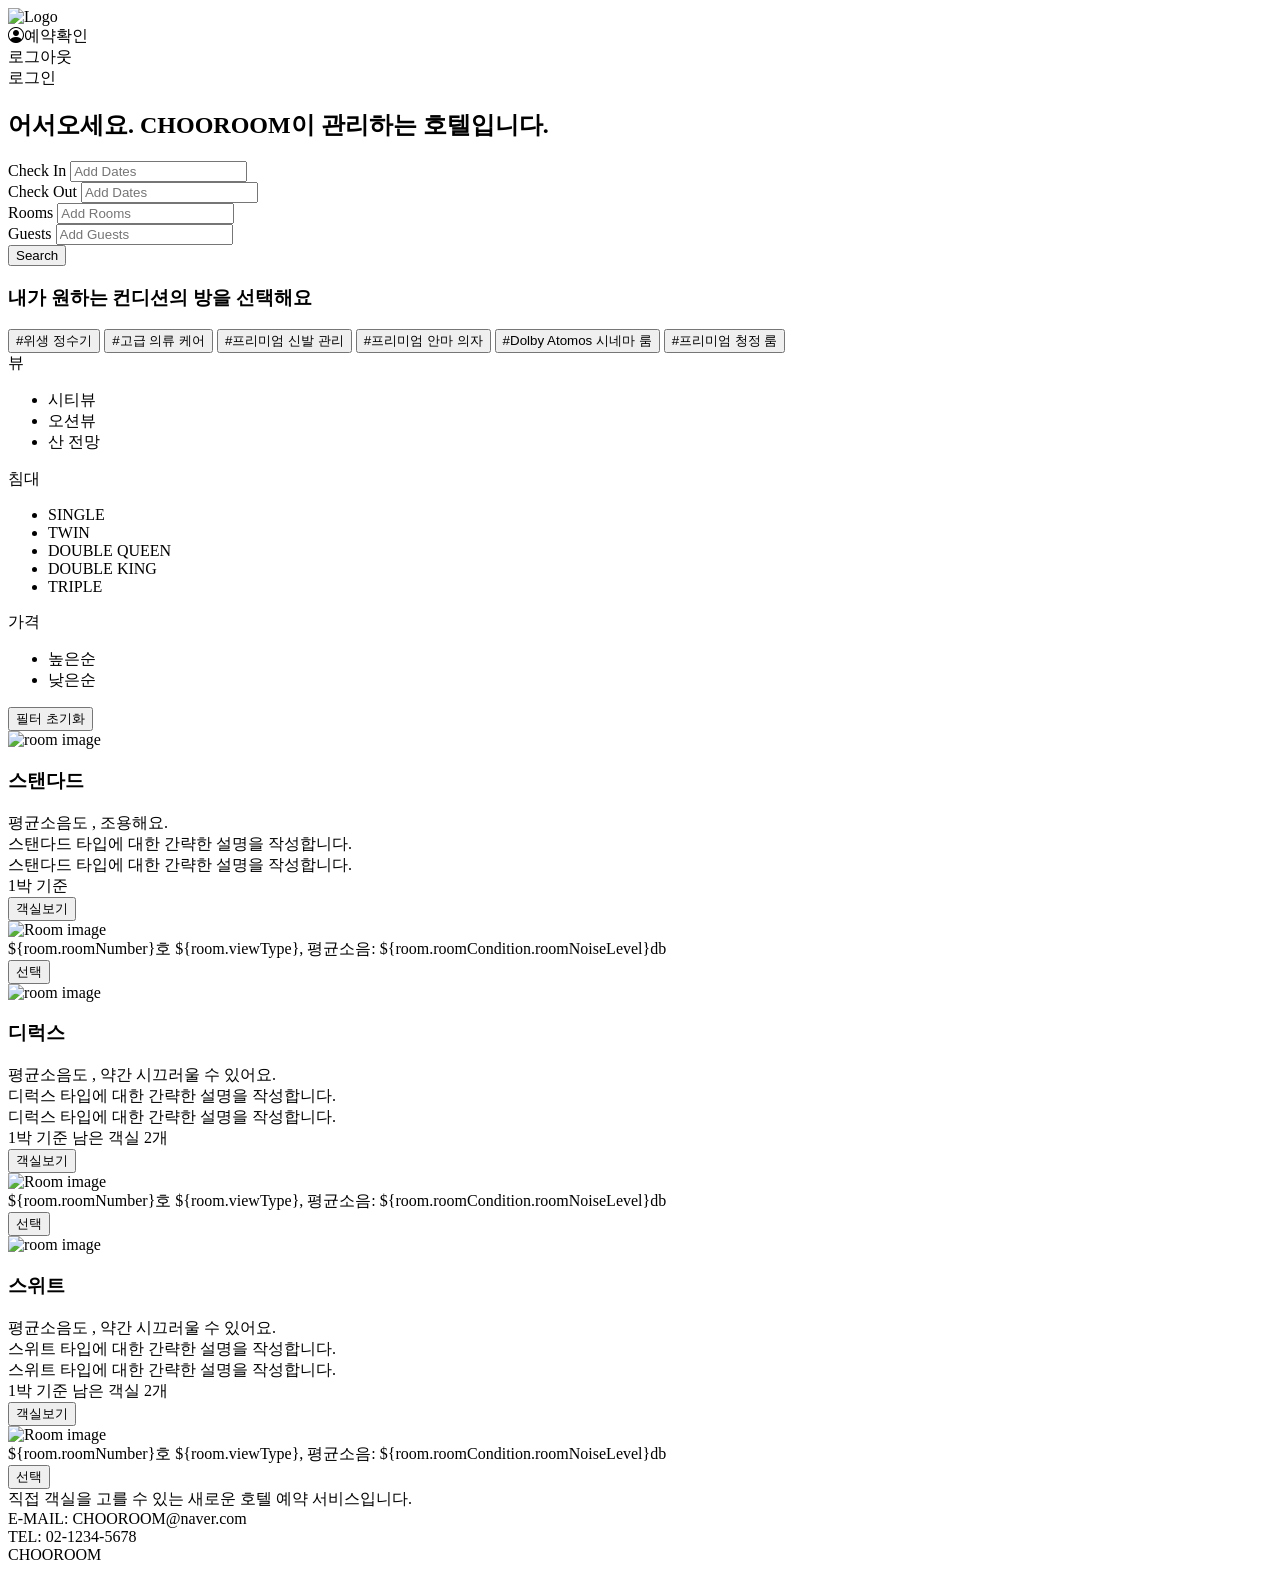
==== src/main/resources/templates/user/index.html @ c8271e00 "예약확인 페이지 수정중 -현" ====
<!DOCTYPE html>
<html lang="en" xmlns:th="http://www.thymeleaf.org">
<head>
    <meta charset="UTF-8"/>
    <meta http-equiv="X-UA-Compatible" content="IE=edge"/>
    <meta name="viewport" content="width=device-width, initial-scale=1.0"/>
    <link rel="stylesheet" href="css/user/roomTypeIndex.css"/>
    <link rel="stylesheet" href="css/user/hashTag.css"/>
    <link rel="stylesheet" href="css/user/banner.css"/>
    <link rel="stylesheet" href="css/user/calendarModal.css"/>
    <link rel="stylesheet" href="css/user/filter.css"/>
    <link rel="stylesheet" href="css/user/mainCommon.css"/>
    <link rel="stylesheet" href="css/user/header.css"/>
    <!-- jQuery 및 jQuery UI -->
    <script src="https://code.jquery.com/jquery-3.6.0.min.js"></script>
    <link rel="stylesheet" href="https://code.jquery.com/ui/1.12.1/themes/base/jquery-ui.css">
    <script src="https://code.jquery.com/ui/1.12.1/jquery-ui.js"></script>
    <link rel="stylesheet" href="https://cdn.jsdelivr.net/npm/bootstrap-icons@1.8.0/font/bootstrap-icons.css">

    <title>LG 클린 서비스 제공 호텔</title>
</head>
<body>
<div class="container">
    <header>
        <div class="header-container">
            <div class="logo">
                <img src="/img/user/츄룸로고.png" alt="Logo" />
            </div>
            <div class="nav-icons">
                <div  id="reservstionCheckButton" class="reservstionCheck"><i class="bi bi-person-circle fs-5"></i>예약확인</div>
                <!-- 로그인이 되어 있을 때 로그아웃 버튼만 표시 -->
                <div id="logoutButton" class="login" th:if="${user != null}">로그아웃</div>

                <!-- 로그인이 안 되어 있을 때 로그인 버튼만 표시 -->
                <div id="loginButton" class="login" th:if="${user == null}"> 로그인</div>

            </div>
        </div>
    </header>

    <main>
        <!-- 배너 섹션 -->
        <section class="banner">
            <div class="banner-content">
                <h1 class="banner-title">어서오세요. CHOOROOM이 관리하는 호텔입니다.</h1>

                <!-- form을 사용해 데이터 서버로 전송 -->
                <form action="#" method="GET" class="search-form">
                    <!-- 날짜 입력 필드 -->
                    <div class="input-group">
                        <label for="checkin-date">Check In</label>
                        <input id="checkin-date" name="checkin" type="text" placeholder="Add Dates" class="datepicker">
                    </div>
                    <div class="input-group">
                        <label for="checkout-date">Check Out</label>
                        <input id="checkout-date" name="checkout" type="text" placeholder="Add Dates" class="datepicker">
                    </div>

                    <!-- 객실 수 입력 필드 -->
                    <div class="input-group">
                        <label for="room-count">Rooms</label>
                        <input id="room-count" name="rooms" type="number" min="1" placeholder="Add Rooms" class="input-field">
                    </div>

                    <!-- 인원 수 입력 필드 -->
                    <div class="input-group">
                        <label for="guest-count">Guests</label>
                        <input id="guest-count" name="guests" type="number" min="1" placeholder="Add Guests" class="input-field">
                    </div>

                    <!-- 검색 버튼 -->
                    <div class="search-btn">
                        <button type="submit" class="search-button">Search</button>
                    </div>
                </form>
            </div>
        </section>

        <!--해시태그 영역-->
        <section class="hashtag-section">
            <h3 class="hashtag-title">내가 원하는 컨디션의 방을 선택해요</h3>
            <div class="hashtag-list">
                <button class="hashtag" data-tag="위생 정수기">#위생 정수기</button>
                <button class="hashtag" data-tag="고급 의류 케어">#고급 의류 케어</button>
                <button class="hashtag" data-tag="프리미엄 신발 관리">#프리미엄 신발 관리</button>
                <button class="hashtag" data-tag="프리미엄 안마 의자">#프리미엄 안마 의자</button>
                <button class="hashtag" data-tag="Dolby Atomos 시네마 룸">#Dolby Atomos 시네마 룸</button>
                <button class="hashtag" data-tag="프리미엄 청정 룸">#프리미엄 청정 룸</button>
            </div>
        </section>

        <!-- 필터 섹션 -->
        <section class="filter-section">
            <div class="filter-wrapper">
                <div class="filter-container">
                    <!-- 뷰 필터 -->
                    <div class="filter-category" onclick="toggleDropdown('view-dropdown')">
                        <div class="filter-name">뷰</div>
                        <ul id="view-dropdown" class="dropdown-list">
                            <li>시티뷰</li>
                            <li>오션뷰</li>
                            <li>산 전망</li>
                        </ul>
                    </div>

                    <!-- 침대 필터 -->
                    <div class="filter-category" onclick="toggleDropdown('bed-dropdown')">
                        <div class="filter-name">침대</div>
                        <ul id="bed-dropdown" class="dropdown-list">
                            <li>SINGLE</li>
                            <li>TWIN</li>
                            <li>DOUBLE QUEEN</li>
                            <li>DOUBLE KING</li>
                            <li>TRIPLE</li>
                        </ul>
                    </div>

                    <!-- 가격 필터 -->
                    <div class="filter-category" onclick="toggleDropdown('price-dropdown')">
                        <div class="filter-name">가격</div>
                        <ul id="price-dropdown" class="dropdown-list">
                            <li>높은순</li>
                            <li>낮은순</li>
                        </ul>
                    </div>

                    <!-- 기타 필터 -->
                    <!--<div class="filter-category" onclick="toggleDropdown('other-dropdown')">
                        <div class="filter-name">기타 필터</div>
                        <ul id="other-dropdown" class="dropdown-list">
                            <li>미정</li>
                        </ul>
                    </div>-->

                    <!-- 초기화 버튼-->
                    <div class="filter-reset">
                        <button id="reset-filters">필터 초기화</button>
                    </div>

                </div>
            </div>
            <div class="divider-line"></div>
        </section>

        <section class="room-section">
            <!--스탠다드-->
            <div class="room-container">
                <div class="room">
                    <div class="room-image">
                        <img src="/img/user/객실화면예시.png" alt="room image" />
                    </div>
                    <div class="room-header">
                        <h3 class="room-title" id="roomTitle">스탠다드</h3>
                        <div class="room-noise">
                            <span class="noise-description">평균소음도</span>
                            <span class="noise-level noiseLevelAvg" th:text="${noiseLevelAvg} + 'db'"></span>
                            <span class="noise-description">, 조용해요.</span>
                        </div>
                        <div class="room-description">
                            스탠다드 타입에 대한 간략한 설명을 작성합니다.<br />
                            스탠다드 타입에 대한 간략한 설명을 작성합니다.
                        </div>
                    </div>
                    <div class="room-status">
                        <span class="night-text">1박 기준</span>
                        <span class="remaining-rooms"></span>
                        <div class="room-price minRoomPrice" th:text="${minRoomPrice} + '원~'"></div>
                    </div>

                    <button class="reserve-btn toggle-btn">객실보기</button>

                </div>
                <!-- 호실 목록을 숨긴 상태로 추가 -->
                <div class="room-details">
                    <div th:each="room : ${rooms}" class="room-item">
                        <!-- 객실 이미지 -->
                        <div class="room-item-image">
                            <img th:src="@{/img/user/객실화면예시.png}" alt="Room image">
                        </div>

                        <!-- 객실 정보 -->
                        <div class="room-item-info">
                            <div class="room-left">
                                <span class="room-number">${room.roomNumber}호</span>
                                <span class="room-viewAndNoise">${room.viewType}, 평균소음:
                                <span class="noise-level">${room.roomCondition.roomNoiseLevel}</span>db</span>
                            </div>
                            <div class="room-right">
                                <button class="room-select-btn" data-room-number="${room.roomNumber}">선택</button>
                            </div>
                        </div>
                    </div>
                </div>
            </div>

            <!--디럭스-->
            <div class="room-container">
                <div class="room">
                    <div class="room-image">
                        <img src="/img/user/객실화면예시.png" alt="room image" />
                    </div>
                    <div class="room-header">
                        <h3 class="room-title">디럭스</h3>
                        <div class="room-noise">
                            <span class="noise-description">평균소음도</span>
                            <span class="noise-level noiseLevelAvg" th:text="${noiseLevelAvg} + 'db'"></span>
                            <span class="noise-description">, 약간 시끄러울 수 있어요.</span>
                        </div>
                        <div class="room-description">
                            디럭스 타입에 대한 간략한 설명을 작성합니다.<br />
                            디럭스 타입에 대한 간략한 설명을 작성합니다.
                        </div>
                    </div>
                    <div class="room-status">
                        <span class="night-text">1박 기준</span>
                        <span class="remaining-rooms">남은 객실 2개</span>
                        <div class="room-price minRoomPrice" th:text="${minRoomPrice} + '원~'"></div>
                    </div>
                    <!--<button class="reserve-btn toggle-btn" onclick="toggleRoomList(this)">객실보기</button>-->
                    <button class="reserve-btn toggle-btn">객실보기</button>

                </div>
                <!-- 호실 목록을 숨긴 상태로 추가 -->
                <div class="room-details">
                    <div th:each="room : ${rooms}" class="room-item">
                        <!-- 객실 이미지 -->
                        <div class="room-item-image">
                            <img th:src="@{/img/user/객실화면예시.png}" alt="Room image">
                        </div>

                        <!-- 객실 정보 -->
                        <div class="room-item-info">
                            <div class="room-left">
                                <span class="room-number">${room.roomNumber}호</span>
                                <span class="room-viewAndNoise">${room.viewType}, 평균소음:
                                <span class="noise-level">${room.roomCondition.roomNoiseLevel}</span>db</span>
                            </div>
                            <div class="room-right">
                                <button class="room-select-btn" data-room-number="${room.roomNumber}">선택</button>
                            </div>
                        </div>
                    </div>
                </div>
            </div>

            <!--스위트-->
            <div class="room-container">
                <div class="room">
                    <div class="room-image">
                        <img src="/img/user/객실화면예시.png" alt="room image" />
                    </div>
                    <div class="room-header">
                        <h3 class="room-title">스위트</h3>
                        <div class="room-noise">
                            <span class="noise-description">평균소음도</span>
                            <span class="noise-level noiseLevelAvg" th:text="${noiseLevelAvg} + 'db'"></span>
                            <span class="noise-description">, 약간 시끄러울 수 있어요.</span>
                        </div>
                        <div class="room-description">
                            스위트 타입에 대한 간략한 설명을 작성합니다.<br />
                            스위트 타입에 대한 간략한 설명을 작성합니다.
                        </div>
                    </div>
                    <div class="room-status">
                        <span class="night-text">1박 기준</span>
                        <span class="remaining-rooms">남은 객실 2개</span>
                        <div class="room-price minRoomPrice" th:text="${minRoomPrice} + '원~'"></div>
                    </div>
                    <!--<button class="reserve-btn toggle-btn" onclick="toggleRoomList(this)">객실보기</button>-->
                    <button class="reserve-btn toggle-btn">객실보기</button>

                </div>
                <!-- 호실 목록을 숨긴 상태로 추가 -->
                <div class="room-details">
                    <div th:each="room : ${rooms}" class="room-item">
                        <!-- 객실 이미지 -->
                        <div class="room-item-image">
                            <img th:src="@{/img/user/객실화면예시.png}" alt="Room image">
                        </div>

                        <!-- 객실 정보 -->
                        <div class="room-item-info">
                            <div class="room-left">
                                <span class="room-number">${room.roomNumber}호</span>
                                <span class="room-viewAndNoise">${room.viewType}, 평균소음:
                                <span class="noise-level">${room.roomCondition.roomNoiseLevel}</span>db</span>
                            </div>
                            <div class="room-right">
                                <button class="room-select-btn" data-room-number="${room.roomNumber}" >선택</button>
                            </div>
                        </div>
                    </div>
                </div>
            </div>
        </section>
    </main>
    <!--  모달  -->
    <!-- 하단 푸터 -->
    <footer>
        <div class="footer-container">
            <div class="footer-content">
                <div class="footer-description">
                    직접 객실을 고를 수 있는 새로운 호텔 예약 서비스입니다.
                    <br />
                    E-MAIL: CHOOROOM@naver.com
                    <br />
                    TEL: 02-1234-5678
                </div>
                <div class="footer-title">
                    CHOOROOM
                </div>
            </div>
        </div>
    </footer>


</div>


<script src="js/user/main.js"></script>
 <script src="js/user/room-detail.js"></script>
</body>
</html>
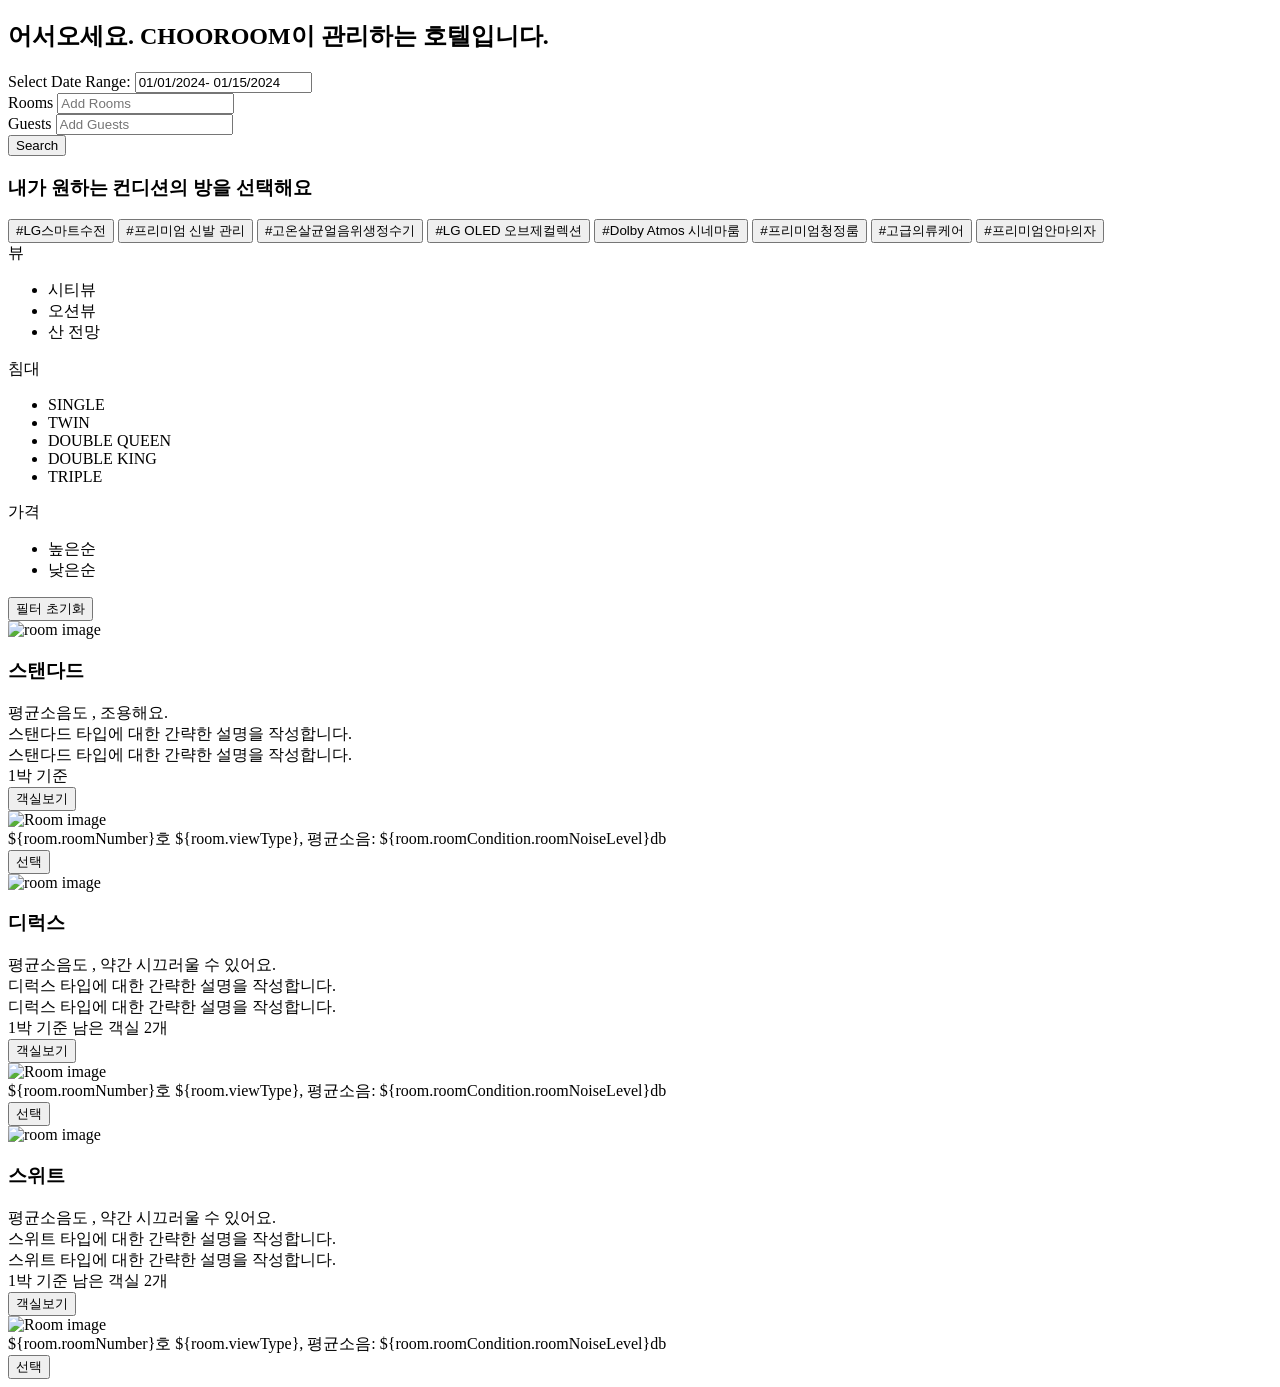
==== commit 62b89e73: "현 + 서연 레포 머지" ====
--- a/src/main/resources/templates/user/index.html
+++ b/src/main/resources/templates/user/index.html
@@ -11,33 +11,44 @@
     <link rel="stylesheet" href="css/user/filter.css"/>
     <link rel="stylesheet" href="css/user/mainCommon.css"/>
     <link rel="stylesheet" href="css/user/header.css"/>
-    <!-- jQuery 및 jQuery UI -->
+    <!-- jQuery 로드 -->
     <script src="https://code.jquery.com/jquery-3.6.0.min.js"></script>
+
+    <!-- jQuery UI (필요할 경우에만) -->
     <link rel="stylesheet" href="https://code.jquery.com/ui/1.12.1/themes/base/jquery-ui.css">
     <script src="https://code.jquery.com/ui/1.12.1/jquery-ui.js"></script>
+
+    <!-- Bootstrap Icons -->
     <link rel="stylesheet" href="https://cdn.jsdelivr.net/npm/bootstrap-icons@1.8.0/font/bootstrap-icons.css">
 
+    <!-- Moment.js & Daterangepicker -->
+    <script src="https://cdn.jsdelivr.net/momentjs/latest/moment.min.js"></script>
+    <script src="https://cdn.jsdelivr.net/npm/daterangepicker/daterangepicker.min.js"></script>
+    <link rel="stylesheet" href="https://cdn.jsdelivr.net/npm/daterangepicker/daterangepicker.css" />
+
+    <!-- Custom JS for Daterangepicker -->
+    <script src="path/to/daterangepicker.js"></script>
     <title>LG 클린 서비스 제공 호텔</title>
 </head>
 <body>
 <div class="container">
-    <header>
+<!--    <header>
         <div class="header-container">
             <div class="logo">
                 <img src="/img/user/츄룸로고.png" alt="Logo" />
             </div>
             <div class="nav-icons">
-                <div  id="reservstionCheckButton" class="reservstionCheck"><i class="bi bi-person-circle fs-5"></i>예약확인</div>
-                <!-- 로그인이 되어 있을 때 로그아웃 버튼만 표시 -->
+                <div id="reservstionCheckButton" class="reservstionCheck"><i class="bi bi-person-circle fs-5"></i>예약확인</div>
+                &lt;!&ndash; 로그인이 되어 있을 때 로그아웃 버튼만 표시 &ndash;&gt;
                 <div id="logoutButton" class="login" th:if="${user != null}">로그아웃</div>
 
-                <!-- 로그인이 안 되어 있을 때 로그인 버튼만 표시 -->
+                &lt;!&ndash; 로그인이 안 되어 있을 때 로그인 버튼만 표시 &ndash;&gt;
                 <div id="loginButton" class="login" th:if="${user == null}"> 로그인</div>
 
             </div>
         </div>
-    </header>
-
+    </header>-->
+    <header th:replace="~{header :: header}"></header>
     <main>
         <!-- 배너 섹션 -->
         <section class="banner">
@@ -47,14 +58,17 @@
                 <!-- form을 사용해 데이터 서버로 전송 -->
                 <form action="#" method="GET" class="search-form">
                     <!-- 날짜 입력 필드 -->
-                    <div class="input-group">
-                        <label for="checkin-date">Check In</label>
-                        <input id="checkin-date" name="checkin" type="text" placeholder="Add Dates" class="datepicker">
-                    </div>
-                    <div class="input-group">
-                        <label for="checkout-date">Check Out</label>
-                        <input id="checkout-date" name="checkout" type="text" placeholder="Add Dates" class="datepicker">
-                    </div>
+                    <div class="container px-1 px-sm-5 mx-auto">
+                        <div class="flex-row d-flex justify-content-center">
+                            <div class="col-xl-5 col-lg-6 col-11 px-1">
+                                <div class="input-group input-daterange">
+                                    <label for="daterange">Select Date Range:</label>
+                                    <input id="daterange" name="daterange" type="text" value="01/01/2024- 01/15/2024" readonly />
+                                </div>
+                            </div>
+                        </div>
+                    </div>
+
 
                     <!-- 객실 수 입력 필드 -->
                     <div class="input-group">
@@ -80,12 +94,14 @@
         <section class="hashtag-section">
             <h3 class="hashtag-title">내가 원하는 컨디션의 방을 선택해요</h3>
             <div class="hashtag-list">
-                <button class="hashtag" data-tag="위생 정수기">#위생 정수기</button>
-                <button class="hashtag" data-tag="고급 의류 케어">#고급 의류 케어</button>
-                <button class="hashtag" data-tag="프리미엄 신발 관리">#프리미엄 신발 관리</button>
-                <button class="hashtag" data-tag="프리미엄 안마 의자">#프리미엄 안마 의자</button>
-                <button class="hashtag" data-tag="Dolby Atomos 시네마 룸">#Dolby Atomos 시네마 룸</button>
-                <button class="hashtag" data-tag="프리미엄 청정 룸">#프리미엄 청정 룸</button>
+                <button class="hashtag" data-tag="#LG스마트수전">#LG스마트수전</button>
+                <button class="hashtag" data-tag="#프리미엄 신발 관리">#프리미엄 신발 관리</button>
+                <button class="hashtag" data-tag="#고온살균얼음위생정수기">#고온살균얼음위생정수기</button>
+                <button class="hashtag" data-tag="#LG OLED 오브제컬렉션">#LG OLED 오브제컬렉션</button>
+                <button class="hashtag" data-tag="#Dolby Atmos 시네마룸">#Dolby Atmos 시네마룸</button>
+                <button class="hashtag" data-tag="#프리미엄청정룸">#프리미엄청정룸</button>
+                <button class="hashtag" data-tag="#고급의류케어">#고급의류케어</button>
+                <button class="hashtag" data-tag="#프리미엄안마의자">#프리미엄안마의자</button>
             </div>
         </section>
 
@@ -296,7 +312,8 @@
     </main>
     <!--  모달  -->
     <!-- 하단 푸터 -->
-    <footer>
+    <footer th:replace="~{footer :: footer}"></footer>
+<!--    <footer>
         <div class="footer-container">
             <div class="footer-content">
                 <div class="footer-description">
@@ -311,13 +328,20 @@
                 </div>
             </div>
         </div>
-    </footer>
-
-
+    </footer>-->
 </div>
 
-
 <script src="js/user/main.js"></script>
- <script src="js/user/room-detail.js"></script>
+<script src="js/user/room-detail.js"></script>
+<script>
+    $(function() {
+        $('#daterange').daterangepicker({
+            opens: 'left',
+            locale: {
+                format: 'DD/MM/YYYY'
+            }
+        });
+    });
+</script>
 </body>
 </html>
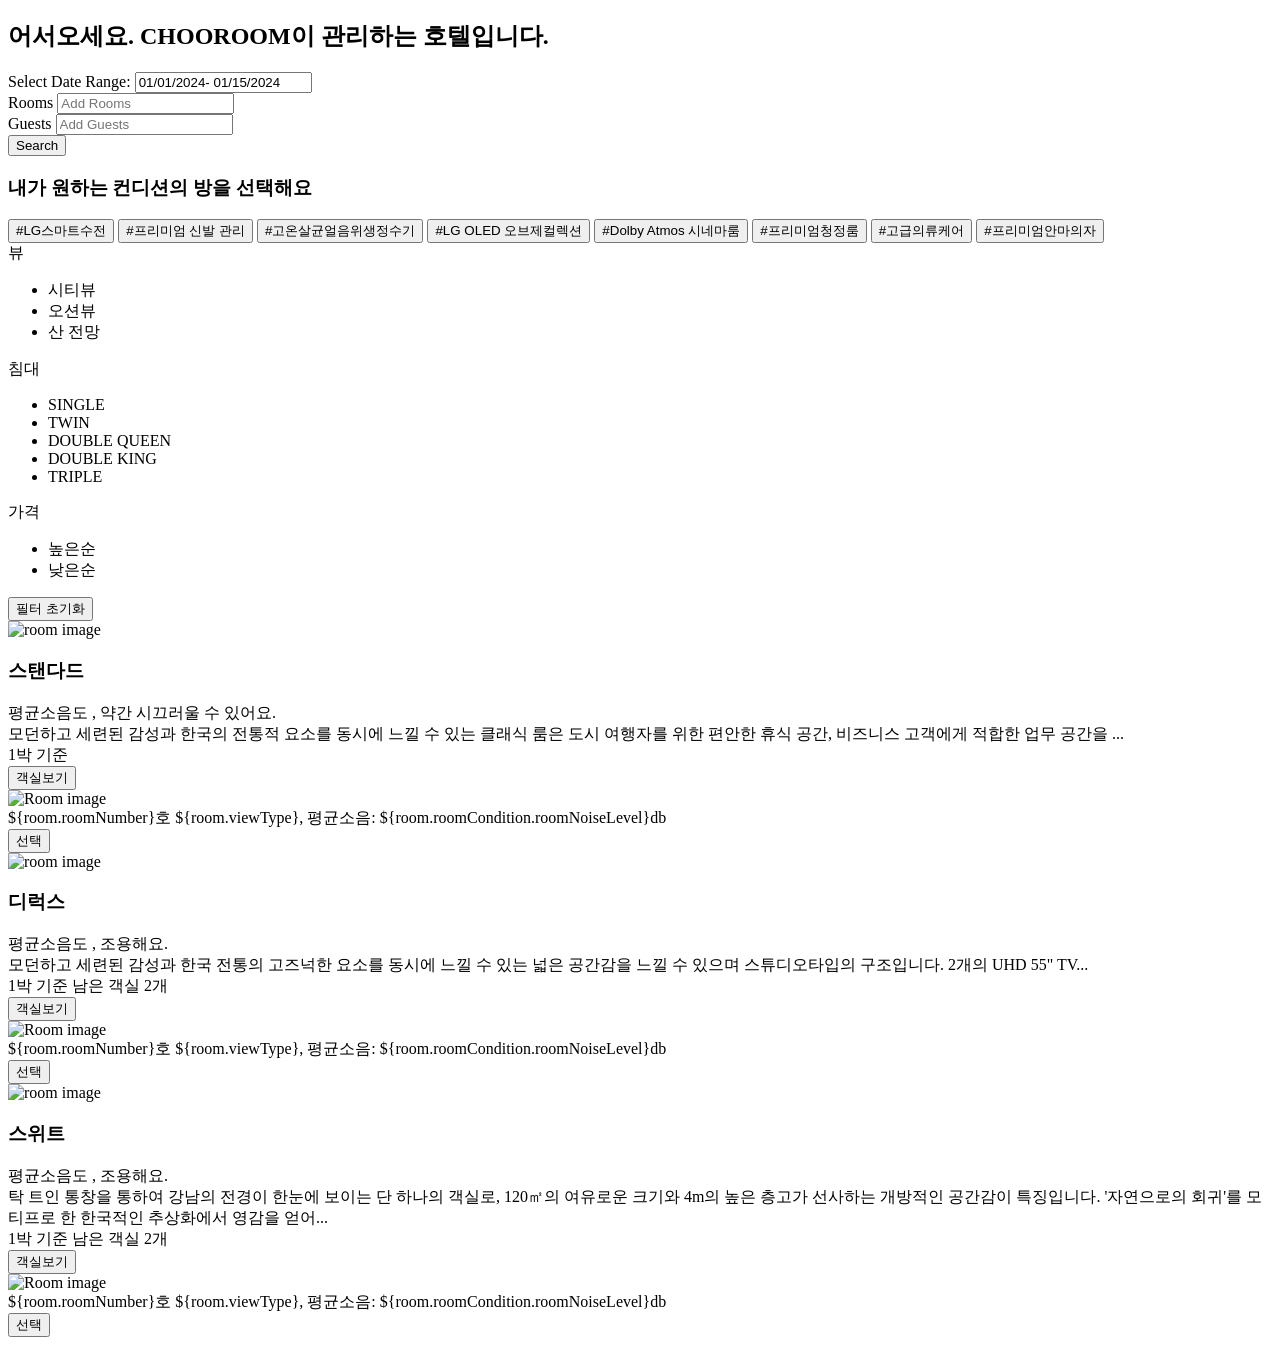
==== commit 6c9a477d: "사진 변경" ====
--- a/src/main/resources/templates/user/index.html
+++ b/src/main/resources/templates/user/index.html
@@ -32,22 +32,6 @@
 </head>
 <body>
 <div class="container">
-<!--    <header>
-        <div class="header-container">
-            <div class="logo">
-                <img src="/img/user/츄룸로고.png" alt="Logo" />
-            </div>
-            <div class="nav-icons">
-                <div id="reservstionCheckButton" class="reservstionCheck"><i class="bi bi-person-circle fs-5"></i>예약확인</div>
-                &lt;!&ndash; 로그인이 되어 있을 때 로그아웃 버튼만 표시 &ndash;&gt;
-                <div id="logoutButton" class="login" th:if="${user != null}">로그아웃</div>
-
-                &lt;!&ndash; 로그인이 안 되어 있을 때 로그인 버튼만 표시 &ndash;&gt;
-                <div id="loginButton" class="login" th:if="${user == null}"> 로그인</div>
-
-            </div>
-        </div>
-    </header>-->
     <header th:replace="~{header :: header}"></header>
     <main>
         <!-- 배너 섹션 -->
@@ -163,18 +147,18 @@
             <div class="room-container">
                 <div class="room">
                     <div class="room-image">
-                        <img src="/img/user/객실화면예시.png" alt="room image" />
+                        <img src="/img/user/standardRoomMain.jpg" alt="room image" />
                     </div>
                     <div class="room-header">
                         <h3 class="room-title" id="roomTitle">스탠다드</h3>
                         <div class="room-noise">
                             <span class="noise-description">평균소음도</span>
                             <span class="noise-level noiseLevelAvg" th:text="${noiseLevelAvg} + 'db'"></span>
-                            <span class="noise-description">, 조용해요.</span>
+                            <span class="noise-description">, 약간 시끄러울 수 있어요.</span>
                         </div>
                         <div class="room-description">
-                            스탠다드 타입에 대한 간략한 설명을 작성합니다.<br />
-                            스탠다드 타입에 대한 간략한 설명을 작성합니다.
+                            모던하고 세련된 감성과 한국의 전통적 요소를 동시에 느낄 수 있는 클래식 룸은 도시 여행자를 위한 편안한 휴식 공간, 비즈니스 고객에게
+                            적합한 업무 공간을 ...
                         </div>
                     </div>
                     <div class="room-status">
@@ -213,18 +197,18 @@
             <div class="room-container">
                 <div class="room">
                     <div class="room-image">
-                        <img src="/img/user/객실화면예시.png" alt="room image" />
+                        <img src="/img/user/deluxeRoomMain.jpg" alt="room image" />
                     </div>
                     <div class="room-header">
                         <h3 class="room-title">디럭스</h3>
                         <div class="room-noise">
                             <span class="noise-description">평균소음도</span>
                             <span class="noise-level noiseLevelAvg" th:text="${noiseLevelAvg} + 'db'"></span>
-                            <span class="noise-description">, 약간 시끄러울 수 있어요.</span>
+                            <span class="noise-description">, 조용해요.</span>
                         </div>
                         <div class="room-description">
-                            디럭스 타입에 대한 간략한 설명을 작성합니다.<br />
-                            디럭스 타입에 대한 간략한 설명을 작성합니다.
+                            모던하고 세련된 감성과 한국 전통의 고즈넉한 요소를 동시에 느낄 수 있는 넓은 공간감을
+                            느낄 수 있으며 스튜디오타입의 구조입니다. 2개의 UHD 55" TV...
                         </div>
                     </div>
                     <div class="room-status">
@@ -263,18 +247,18 @@
             <div class="room-container">
                 <div class="room">
                     <div class="room-image">
-                        <img src="/img/user/객실화면예시.png" alt="room image" />
+                        <img src="/img/user/suiteRoomMain.jpg" alt="room image" />
                     </div>
                     <div class="room-header">
                         <h3 class="room-title">스위트</h3>
                         <div class="room-noise">
                             <span class="noise-description">평균소음도</span>
                             <span class="noise-level noiseLevelAvg" th:text="${noiseLevelAvg} + 'db'"></span>
-                            <span class="noise-description">, 약간 시끄러울 수 있어요.</span>
+                            <span class="noise-description">, 조용해요.</span>
                         </div>
                         <div class="room-description">
-                            스위트 타입에 대한 간략한 설명을 작성합니다.<br />
-                            스위트 타입에 대한 간략한 설명을 작성합니다.
+                            탁 트인 통창을 통하여 강남의 전경이 한눈에 보이는 단 하나의 객실로, 120㎡의 여유로운 크기와 4m의 높은 층고가 선사하는 개방적인
+                            공간감이 특징입니다. '자연으로의 회귀'를 모티프로 한 한국적인 추상화에서 영감을 얻어...
                         </div>
                     </div>
                     <div class="room-status">
@@ -313,22 +297,6 @@
     <!--  모달  -->
     <!-- 하단 푸터 -->
     <footer th:replace="~{footer :: footer}"></footer>
-<!--    <footer>
-        <div class="footer-container">
-            <div class="footer-content">
-                <div class="footer-description">
-                    직접 객실을 고를 수 있는 새로운 호텔 예약 서비스입니다.
-                    <br />
-                    E-MAIL: CHOOROOM@naver.com
-                    <br />
-                    TEL: 02-1234-5678
-                </div>
-                <div class="footer-title">
-                    CHOOROOM
-                </div>
-            </div>
-        </div>
-    </footer>-->
 </div>
 
 <script src="js/user/main.js"></script>
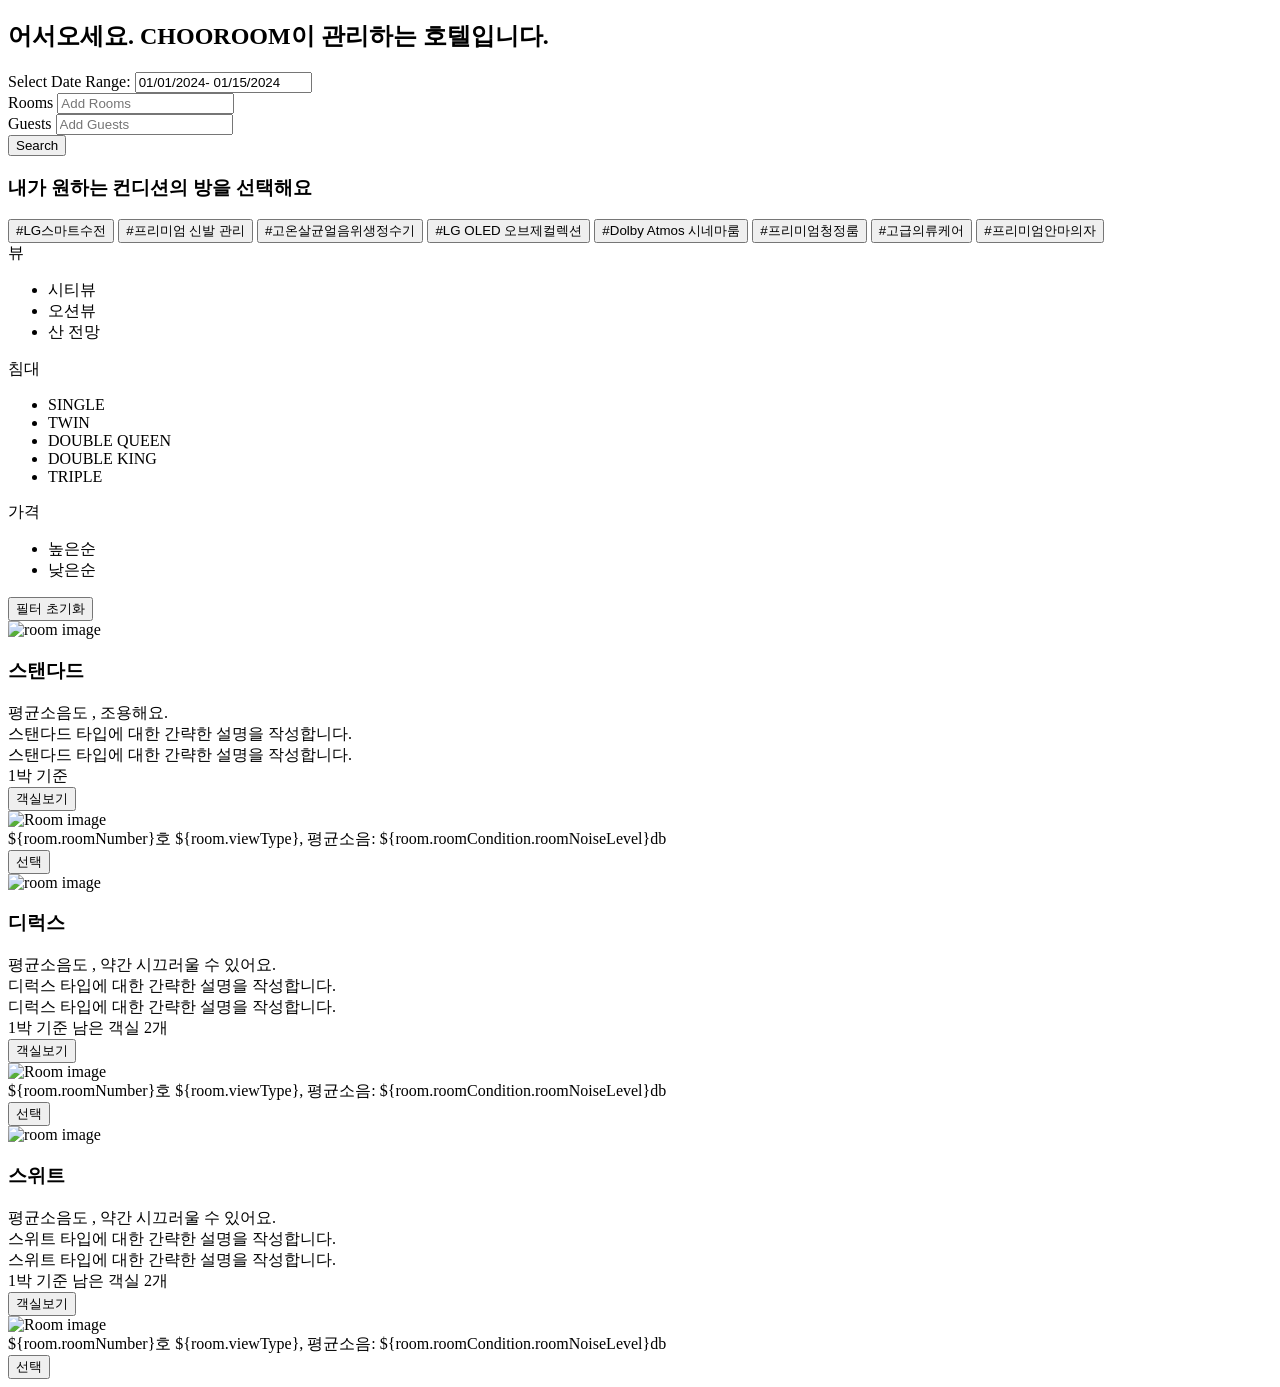
==== commit 7631dfc5: "Merge pull request #27 from HayunKwon/main  add banner photo" ====
--- a/src/main/resources/templates/user/index.html
+++ b/src/main/resources/templates/user/index.html
@@ -32,10 +32,27 @@
 </head>
 <body>
 <div class="container">
+<!--    <header>
+        <div class="header-container">
+            <div class="logo">
+                <img src="/img/user/츄룸로고.png" alt="Logo" />
+            </div>
+            <div class="nav-icons">
+                <div id="reservstionCheckButton" class="reservstionCheck"><i class="bi bi-person-circle fs-5"></i>예약확인</div>
+                &lt;!&ndash; 로그인이 되어 있을 때 로그아웃 버튼만 표시 &ndash;&gt;
+                <div id="logoutButton" class="login" th:if="${user != null}">로그아웃</div>
+
+                &lt;!&ndash; 로그인이 안 되어 있을 때 로그인 버튼만 표시 &ndash;&gt;
+                <div id="loginButton" class="login" th:if="${user == null}"> 로그인</div>
+
+            </div>
+        </div>
+    </header>-->
     <header th:replace="~{header :: header}"></header>
     <main>
         <!-- 배너 섹션 -->
         <section class="banner">
+
             <div class="banner-content">
                 <h1 class="banner-title">어서오세요. CHOOROOM이 관리하는 호텔입니다.</h1>
 
@@ -147,18 +164,18 @@
             <div class="room-container">
                 <div class="room">
                     <div class="room-image">
-                        <img src="/img/user/standardRoomMain.jpg" alt="room image" />
+                        <img src="/img/user/객실화면예시.png" alt="room image" />
                     </div>
                     <div class="room-header">
                         <h3 class="room-title" id="roomTitle">스탠다드</h3>
                         <div class="room-noise">
                             <span class="noise-description">평균소음도</span>
                             <span class="noise-level noiseLevelAvg" th:text="${noiseLevelAvg} + 'db'"></span>
-                            <span class="noise-description">, 약간 시끄러울 수 있어요.</span>
+                            <span class="noise-description">, 조용해요.</span>
                         </div>
                         <div class="room-description">
-                            모던하고 세련된 감성과 한국의 전통적 요소를 동시에 느낄 수 있는 클래식 룸은 도시 여행자를 위한 편안한 휴식 공간, 비즈니스 고객에게
-                            적합한 업무 공간을 ...
+                            스탠다드 타입에 대한 간략한 설명을 작성합니다.<br />
+                            스탠다드 타입에 대한 간략한 설명을 작성합니다.
                         </div>
                     </div>
                     <div class="room-status">
@@ -197,18 +214,18 @@
             <div class="room-container">
                 <div class="room">
                     <div class="room-image">
-                        <img src="/img/user/deluxeRoomMain.jpg" alt="room image" />
+                        <img src="/img/user/객실화면예시.png" alt="room image" />
                     </div>
                     <div class="room-header">
                         <h3 class="room-title">디럭스</h3>
                         <div class="room-noise">
                             <span class="noise-description">평균소음도</span>
                             <span class="noise-level noiseLevelAvg" th:text="${noiseLevelAvg} + 'db'"></span>
-                            <span class="noise-description">, 조용해요.</span>
+                            <span class="noise-description">, 약간 시끄러울 수 있어요.</span>
                         </div>
                         <div class="room-description">
-                            모던하고 세련된 감성과 한국 전통의 고즈넉한 요소를 동시에 느낄 수 있는 넓은 공간감을
-                            느낄 수 있으며 스튜디오타입의 구조입니다. 2개의 UHD 55" TV...
+                            디럭스 타입에 대한 간략한 설명을 작성합니다.<br />
+                            디럭스 타입에 대한 간략한 설명을 작성합니다.
                         </div>
                     </div>
                     <div class="room-status">
@@ -247,18 +264,18 @@
             <div class="room-container">
                 <div class="room">
                     <div class="room-image">
-                        <img src="/img/user/suiteRoomMain.jpg" alt="room image" />
+                        <img src="/img/user/객실화면예시.png" alt="room image" />
                     </div>
                     <div class="room-header">
                         <h3 class="room-title">스위트</h3>
                         <div class="room-noise">
                             <span class="noise-description">평균소음도</span>
                             <span class="noise-level noiseLevelAvg" th:text="${noiseLevelAvg} + 'db'"></span>
-                            <span class="noise-description">, 조용해요.</span>
+                            <span class="noise-description">, 약간 시끄러울 수 있어요.</span>
                         </div>
                         <div class="room-description">
-                            탁 트인 통창을 통하여 강남의 전경이 한눈에 보이는 단 하나의 객실로, 120㎡의 여유로운 크기와 4m의 높은 층고가 선사하는 개방적인
-                            공간감이 특징입니다. '자연으로의 회귀'를 모티프로 한 한국적인 추상화에서 영감을 얻어...
+                            스위트 타입에 대한 간략한 설명을 작성합니다.<br />
+                            스위트 타입에 대한 간략한 설명을 작성합니다.
                         </div>
                     </div>
                     <div class="room-status">
@@ -297,6 +314,22 @@
     <!--  모달  -->
     <!-- 하단 푸터 -->
     <footer th:replace="~{footer :: footer}"></footer>
+<!--    <footer>
+        <div class="footer-container">
+            <div class="footer-content">
+                <div class="footer-description">
+                    직접 객실을 고를 수 있는 새로운 호텔 예약 서비스입니다.
+                    <br />
+                    E-MAIL: CHOOROOM@naver.com
+                    <br />
+                    TEL: 02-1234-5678
+                </div>
+                <div class="footer-title">
+                    CHOOROOM
+                </div>
+            </div>
+        </div>
+    </footer>-->
 </div>
 
 <script src="js/user/main.js"></script>
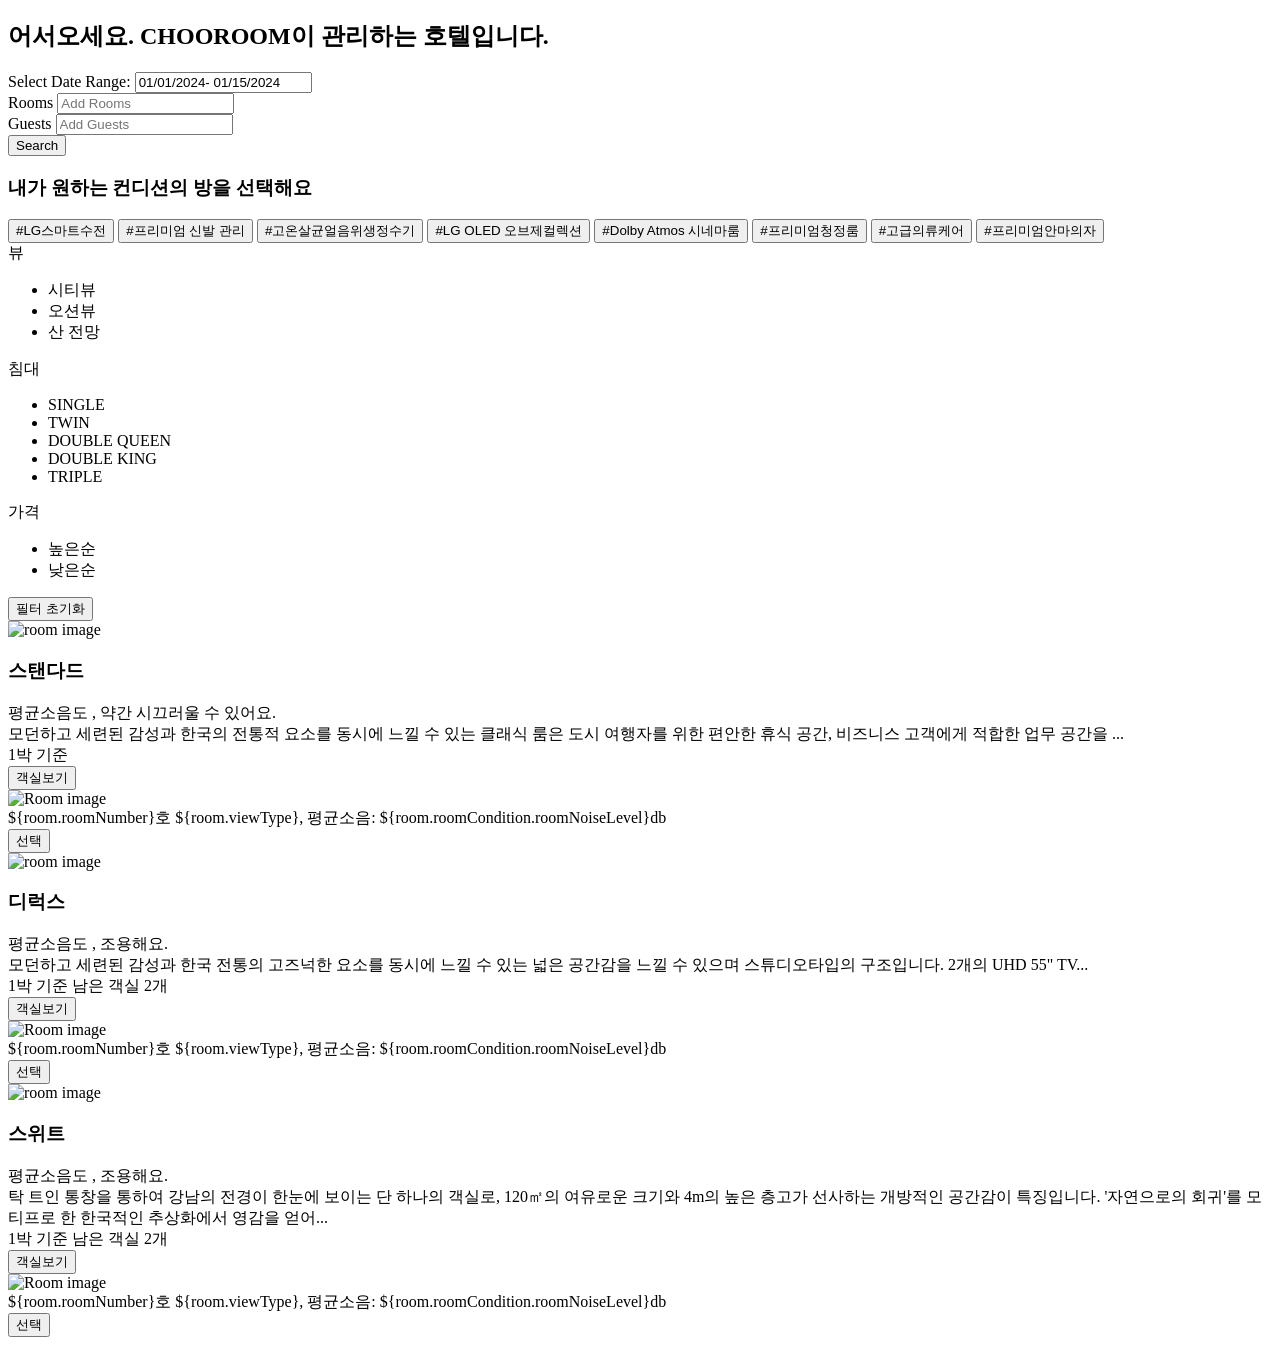
==== commit 8bf06300: "Merge branch 'main' of https://github.com/tweety27/chooroom" ====
--- a/src/main/resources/templates/user/index.html
+++ b/src/main/resources/templates/user/index.html
@@ -32,22 +32,6 @@
 </head>
 <body>
 <div class="container">
-<!--    <header>
-        <div class="header-container">
-            <div class="logo">
-                <img src="/img/user/츄룸로고.png" alt="Logo" />
-            </div>
-            <div class="nav-icons">
-                <div id="reservstionCheckButton" class="reservstionCheck"><i class="bi bi-person-circle fs-5"></i>예약확인</div>
-                &lt;!&ndash; 로그인이 되어 있을 때 로그아웃 버튼만 표시 &ndash;&gt;
-                <div id="logoutButton" class="login" th:if="${user != null}">로그아웃</div>
-
-                &lt;!&ndash; 로그인이 안 되어 있을 때 로그인 버튼만 표시 &ndash;&gt;
-                <div id="loginButton" class="login" th:if="${user == null}"> 로그인</div>
-
-            </div>
-        </div>
-    </header>-->
     <header th:replace="~{header :: header}"></header>
     <main>
         <!-- 배너 섹션 -->
@@ -164,18 +148,18 @@
             <div class="room-container">
                 <div class="room">
                     <div class="room-image">
-                        <img src="/img/user/객실화면예시.png" alt="room image" />
+                        <img src="/img/user/standardRoomMain.jpg" alt="room image" />
                     </div>
                     <div class="room-header">
                         <h3 class="room-title" id="roomTitle">스탠다드</h3>
                         <div class="room-noise">
                             <span class="noise-description">평균소음도</span>
                             <span class="noise-level noiseLevelAvg" th:text="${noiseLevelAvg} + 'db'"></span>
-                            <span class="noise-description">, 조용해요.</span>
+                            <span class="noise-description">, 약간 시끄러울 수 있어요.</span>
                         </div>
                         <div class="room-description">
-                            스탠다드 타입에 대한 간략한 설명을 작성합니다.<br />
-                            스탠다드 타입에 대한 간략한 설명을 작성합니다.
+                            모던하고 세련된 감성과 한국의 전통적 요소를 동시에 느낄 수 있는 클래식 룸은 도시 여행자를 위한 편안한 휴식 공간, 비즈니스 고객에게
+                            적합한 업무 공간을 ...
                         </div>
                     </div>
                     <div class="room-status">
@@ -214,18 +198,18 @@
             <div class="room-container">
                 <div class="room">
                     <div class="room-image">
-                        <img src="/img/user/객실화면예시.png" alt="room image" />
+                        <img src="/img/user/deluxeRoomMain.jpg" alt="room image" />
                     </div>
                     <div class="room-header">
                         <h3 class="room-title">디럭스</h3>
                         <div class="room-noise">
                             <span class="noise-description">평균소음도</span>
                             <span class="noise-level noiseLevelAvg" th:text="${noiseLevelAvg} + 'db'"></span>
-                            <span class="noise-description">, 약간 시끄러울 수 있어요.</span>
+                            <span class="noise-description">, 조용해요.</span>
                         </div>
                         <div class="room-description">
-                            디럭스 타입에 대한 간략한 설명을 작성합니다.<br />
-                            디럭스 타입에 대한 간략한 설명을 작성합니다.
+                            모던하고 세련된 감성과 한국 전통의 고즈넉한 요소를 동시에 느낄 수 있는 넓은 공간감을
+                            느낄 수 있으며 스튜디오타입의 구조입니다. 2개의 UHD 55" TV...
                         </div>
                     </div>
                     <div class="room-status">
@@ -264,18 +248,18 @@
             <div class="room-container">
                 <div class="room">
                     <div class="room-image">
-                        <img src="/img/user/객실화면예시.png" alt="room image" />
+                        <img src="/img/user/suiteRoomMain.jpg" alt="room image" />
                     </div>
                     <div class="room-header">
                         <h3 class="room-title">스위트</h3>
                         <div class="room-noise">
                             <span class="noise-description">평균소음도</span>
                             <span class="noise-level noiseLevelAvg" th:text="${noiseLevelAvg} + 'db'"></span>
-                            <span class="noise-description">, 약간 시끄러울 수 있어요.</span>
+                            <span class="noise-description">, 조용해요.</span>
                         </div>
                         <div class="room-description">
-                            스위트 타입에 대한 간략한 설명을 작성합니다.<br />
-                            스위트 타입에 대한 간략한 설명을 작성합니다.
+                            탁 트인 통창을 통하여 강남의 전경이 한눈에 보이는 단 하나의 객실로, 120㎡의 여유로운 크기와 4m의 높은 층고가 선사하는 개방적인
+                            공간감이 특징입니다. '자연으로의 회귀'를 모티프로 한 한국적인 추상화에서 영감을 얻어...
                         </div>
                     </div>
                     <div class="room-status">
@@ -314,22 +298,6 @@
     <!--  모달  -->
     <!-- 하단 푸터 -->
     <footer th:replace="~{footer :: footer}"></footer>
-<!--    <footer>
-        <div class="footer-container">
-            <div class="footer-content">
-                <div class="footer-description">
-                    직접 객실을 고를 수 있는 새로운 호텔 예약 서비스입니다.
-                    <br />
-                    E-MAIL: CHOOROOM@naver.com
-                    <br />
-                    TEL: 02-1234-5678
-                </div>
-                <div class="footer-title">
-                    CHOOROOM
-                </div>
-            </div>
-        </div>
-    </footer>-->
 </div>
 
 <script src="js/user/main.js"></script>
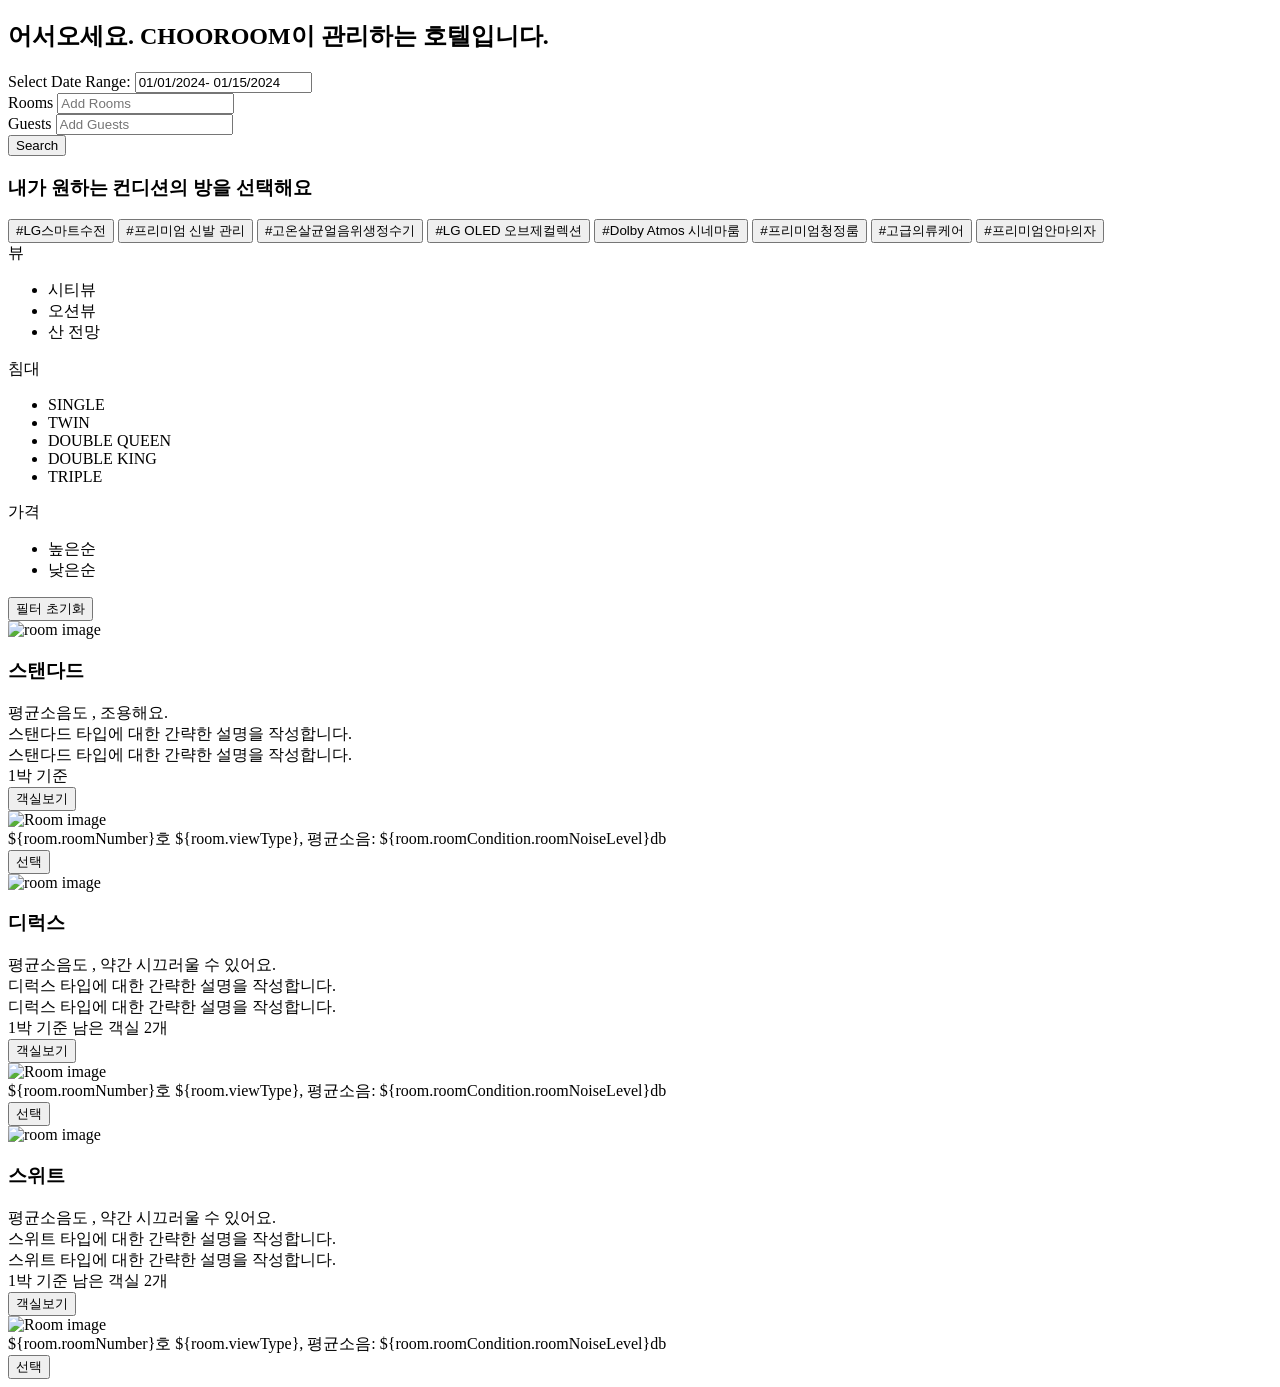
==== commit 9fdf1d97: "0913 현 머지" ====
--- a/src/main/resources/templates/user/index.html
+++ b/src/main/resources/templates/user/index.html
@@ -32,6 +32,22 @@
 </head>
 <body>
 <div class="container">
+<!--    <header>
+        <div class="header-container">
+            <div class="logo">
+                <img src="/img/user/츄룸로고.png" alt="Logo" />
+            </div>
+            <div class="nav-icons">
+                <div id="reservstionCheckButton" class="reservstionCheck"><i class="bi bi-person-circle fs-5"></i>예약확인</div>
+                &lt;!&ndash; 로그인이 되어 있을 때 로그아웃 버튼만 표시 &ndash;&gt;
+                <div id="logoutButton" class="login" th:if="${user != null}">로그아웃</div>
+
+                &lt;!&ndash; 로그인이 안 되어 있을 때 로그인 버튼만 표시 &ndash;&gt;
+                <div id="loginButton" class="login" th:if="${user == null}"> 로그인</div>
+
+            </div>
+        </div>
+    </header>-->
     <header th:replace="~{header :: header}"></header>
     <main>
         <!-- 배너 섹션 -->
@@ -148,18 +164,18 @@
             <div class="room-container">
                 <div class="room">
                     <div class="room-image">
-                        <img src="/img/user/standardRoomMain.jpg" alt="room image" />
+                        <img src="/img/user/객실화면예시.png" alt="room image" />
                     </div>
                     <div class="room-header">
                         <h3 class="room-title" id="roomTitle">스탠다드</h3>
                         <div class="room-noise">
                             <span class="noise-description">평균소음도</span>
                             <span class="noise-level noiseLevelAvg" th:text="${noiseLevelAvg} + 'db'"></span>
-                            <span class="noise-description">, 약간 시끄러울 수 있어요.</span>
+                            <span class="noise-description">, 조용해요.</span>
                         </div>
                         <div class="room-description">
-                            모던하고 세련된 감성과 한국의 전통적 요소를 동시에 느낄 수 있는 클래식 룸은 도시 여행자를 위한 편안한 휴식 공간, 비즈니스 고객에게
-                            적합한 업무 공간을 ...
+                            스탠다드 타입에 대한 간략한 설명을 작성합니다.<br />
+                            스탠다드 타입에 대한 간략한 설명을 작성합니다.
                         </div>
                     </div>
                     <div class="room-status">
@@ -198,18 +214,18 @@
             <div class="room-container">
                 <div class="room">
                     <div class="room-image">
-                        <img src="/img/user/deluxeRoomMain.jpg" alt="room image" />
+                        <img src="/img/user/객실화면예시.png" alt="room image" />
                     </div>
                     <div class="room-header">
                         <h3 class="room-title">디럭스</h3>
                         <div class="room-noise">
                             <span class="noise-description">평균소음도</span>
                             <span class="noise-level noiseLevelAvg" th:text="${noiseLevelAvg} + 'db'"></span>
-                            <span class="noise-description">, 조용해요.</span>
+                            <span class="noise-description">, 약간 시끄러울 수 있어요.</span>
                         </div>
                         <div class="room-description">
-                            모던하고 세련된 감성과 한국 전통의 고즈넉한 요소를 동시에 느낄 수 있는 넓은 공간감을
-                            느낄 수 있으며 스튜디오타입의 구조입니다. 2개의 UHD 55" TV...
+                            디럭스 타입에 대한 간략한 설명을 작성합니다.<br />
+                            디럭스 타입에 대한 간략한 설명을 작성합니다.
                         </div>
                     </div>
                     <div class="room-status">
@@ -248,18 +264,18 @@
             <div class="room-container">
                 <div class="room">
                     <div class="room-image">
-                        <img src="/img/user/suiteRoomMain.jpg" alt="room image" />
+                        <img src="/img/user/객실화면예시.png" alt="room image" />
                     </div>
                     <div class="room-header">
                         <h3 class="room-title">스위트</h3>
                         <div class="room-noise">
                             <span class="noise-description">평균소음도</span>
                             <span class="noise-level noiseLevelAvg" th:text="${noiseLevelAvg} + 'db'"></span>
-                            <span class="noise-description">, 조용해요.</span>
+                            <span class="noise-description">, 약간 시끄러울 수 있어요.</span>
                         </div>
                         <div class="room-description">
-                            탁 트인 통창을 통하여 강남의 전경이 한눈에 보이는 단 하나의 객실로, 120㎡의 여유로운 크기와 4m의 높은 층고가 선사하는 개방적인
-                            공간감이 특징입니다. '자연으로의 회귀'를 모티프로 한 한국적인 추상화에서 영감을 얻어...
+                            스위트 타입에 대한 간략한 설명을 작성합니다.<br />
+                            스위트 타입에 대한 간략한 설명을 작성합니다.
                         </div>
                     </div>
                     <div class="room-status">
@@ -298,6 +314,22 @@
     <!--  모달  -->
     <!-- 하단 푸터 -->
     <footer th:replace="~{footer :: footer}"></footer>
+<!--    <footer>
+        <div class="footer-container">
+            <div class="footer-content">
+                <div class="footer-description">
+                    직접 객실을 고를 수 있는 새로운 호텔 예약 서비스입니다.
+                    <br />
+                    E-MAIL: CHOOROOM@naver.com
+                    <br />
+                    TEL: 02-1234-5678
+                </div>
+                <div class="footer-title">
+                    CHOOROOM
+                </div>
+            </div>
+        </div>
+    </footer>-->
 </div>
 
 <script src="js/user/main.js"></script>
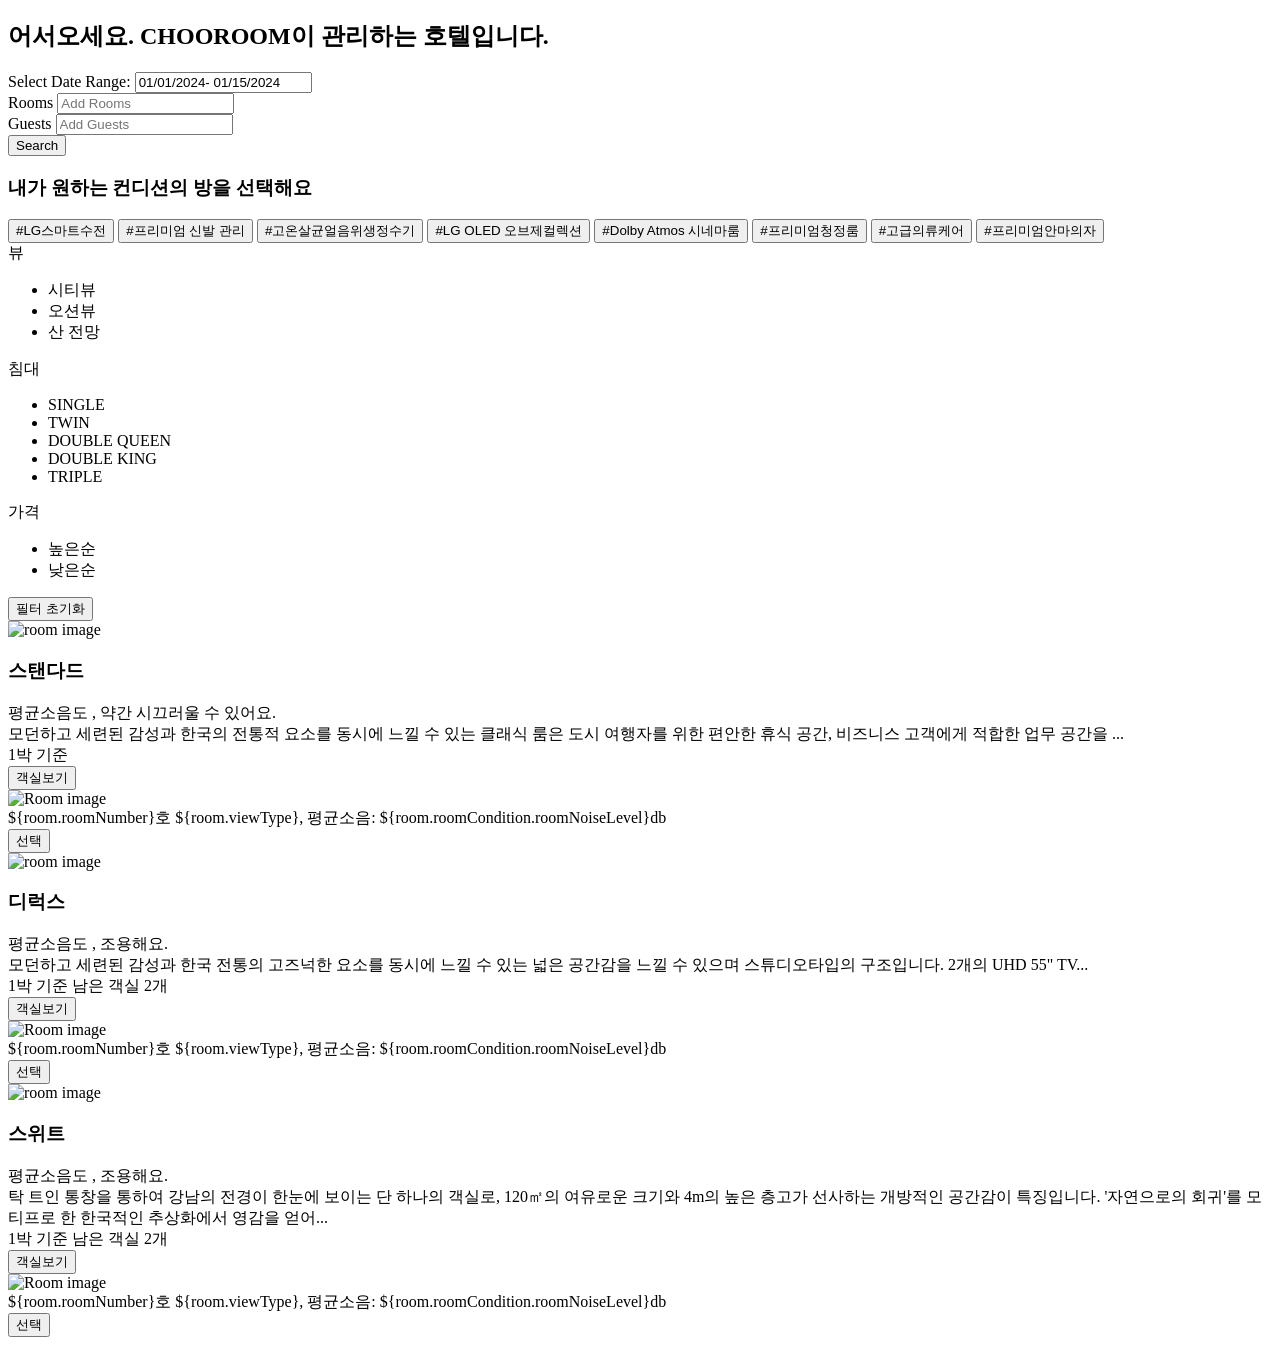
==== commit 59cc129b: "Merge pull request #29 from Moonhyunjiii/main 최종발표 시연 영상용 완료!" ====
--- a/src/main/resources/templates/user/index.html
+++ b/src/main/resources/templates/user/index.html
@@ -32,22 +32,6 @@
 </head>
 <body>
 <div class="container">
-<!--    <header>
-        <div class="header-container">
-            <div class="logo">
-                <img src="/img/user/츄룸로고.png" alt="Logo" />
-            </div>
-            <div class="nav-icons">
-                <div id="reservstionCheckButton" class="reservstionCheck"><i class="bi bi-person-circle fs-5"></i>예약확인</div>
-                &lt;!&ndash; 로그인이 되어 있을 때 로그아웃 버튼만 표시 &ndash;&gt;
-                <div id="logoutButton" class="login" th:if="${user != null}">로그아웃</div>
-
-                &lt;!&ndash; 로그인이 안 되어 있을 때 로그인 버튼만 표시 &ndash;&gt;
-                <div id="loginButton" class="login" th:if="${user == null}"> 로그인</div>
-
-            </div>
-        </div>
-    </header>-->
     <header th:replace="~{header :: header}"></header>
     <main>
         <!-- 배너 섹션 -->
@@ -164,18 +148,18 @@
             <div class="room-container">
                 <div class="room">
                     <div class="room-image">
-                        <img src="/img/user/객실화면예시.png" alt="room image" />
+                        <img src="/img/user/standardRoomMain.jpg" alt="room image" />
                     </div>
                     <div class="room-header">
                         <h3 class="room-title" id="roomTitle">스탠다드</h3>
                         <div class="room-noise">
                             <span class="noise-description">평균소음도</span>
                             <span class="noise-level noiseLevelAvg" th:text="${noiseLevelAvg} + 'db'"></span>
-                            <span class="noise-description">, 조용해요.</span>
+                            <span class="noise-description">, 약간 시끄러울 수 있어요.</span>
                         </div>
                         <div class="room-description">
-                            스탠다드 타입에 대한 간략한 설명을 작성합니다.<br />
-                            스탠다드 타입에 대한 간략한 설명을 작성합니다.
+                            모던하고 세련된 감성과 한국의 전통적 요소를 동시에 느낄 수 있는 클래식 룸은 도시 여행자를 위한 편안한 휴식 공간, 비즈니스 고객에게
+                            적합한 업무 공간을 ...
                         </div>
                     </div>
                     <div class="room-status">
@@ -214,18 +198,18 @@
             <div class="room-container">
                 <div class="room">
                     <div class="room-image">
-                        <img src="/img/user/객실화면예시.png" alt="room image" />
+                        <img src="/img/user/deluxeRoomMain.jpg" alt="room image" />
                     </div>
                     <div class="room-header">
                         <h3 class="room-title">디럭스</h3>
                         <div class="room-noise">
                             <span class="noise-description">평균소음도</span>
                             <span class="noise-level noiseLevelAvg" th:text="${noiseLevelAvg} + 'db'"></span>
-                            <span class="noise-description">, 약간 시끄러울 수 있어요.</span>
+                            <span class="noise-description">, 조용해요.</span>
                         </div>
                         <div class="room-description">
-                            디럭스 타입에 대한 간략한 설명을 작성합니다.<br />
-                            디럭스 타입에 대한 간략한 설명을 작성합니다.
+                            모던하고 세련된 감성과 한국 전통의 고즈넉한 요소를 동시에 느낄 수 있는 넓은 공간감을
+                            느낄 수 있으며 스튜디오타입의 구조입니다. 2개의 UHD 55" TV...
                         </div>
                     </div>
                     <div class="room-status">
@@ -264,18 +248,18 @@
             <div class="room-container">
                 <div class="room">
                     <div class="room-image">
-                        <img src="/img/user/객실화면예시.png" alt="room image" />
+                        <img src="/img/user/suiteRoomMain.jpg" alt="room image" />
                     </div>
                     <div class="room-header">
                         <h3 class="room-title">스위트</h3>
                         <div class="room-noise">
                             <span class="noise-description">평균소음도</span>
                             <span class="noise-level noiseLevelAvg" th:text="${noiseLevelAvg} + 'db'"></span>
-                            <span class="noise-description">, 약간 시끄러울 수 있어요.</span>
+                            <span class="noise-description">, 조용해요.</span>
                         </div>
                         <div class="room-description">
-                            스위트 타입에 대한 간략한 설명을 작성합니다.<br />
-                            스위트 타입에 대한 간략한 설명을 작성합니다.
+                            탁 트인 통창을 통하여 강남의 전경이 한눈에 보이는 단 하나의 객실로, 120㎡의 여유로운 크기와 4m의 높은 층고가 선사하는 개방적인
+                            공간감이 특징입니다. '자연으로의 회귀'를 모티프로 한 한국적인 추상화에서 영감을 얻어...
                         </div>
                     </div>
                     <div class="room-status">
@@ -314,22 +298,6 @@
     <!--  모달  -->
     <!-- 하단 푸터 -->
     <footer th:replace="~{footer :: footer}"></footer>
-<!--    <footer>
-        <div class="footer-container">
-            <div class="footer-content">
-                <div class="footer-description">
-                    직접 객실을 고를 수 있는 새로운 호텔 예약 서비스입니다.
-                    <br />
-                    E-MAIL: CHOOROOM@naver.com
-                    <br />
-                    TEL: 02-1234-5678
-                </div>
-                <div class="footer-title">
-                    CHOOROOM
-                </div>
-            </div>
-        </div>
-    </footer>-->
 </div>
 
 <script src="js/user/main.js"></script>
